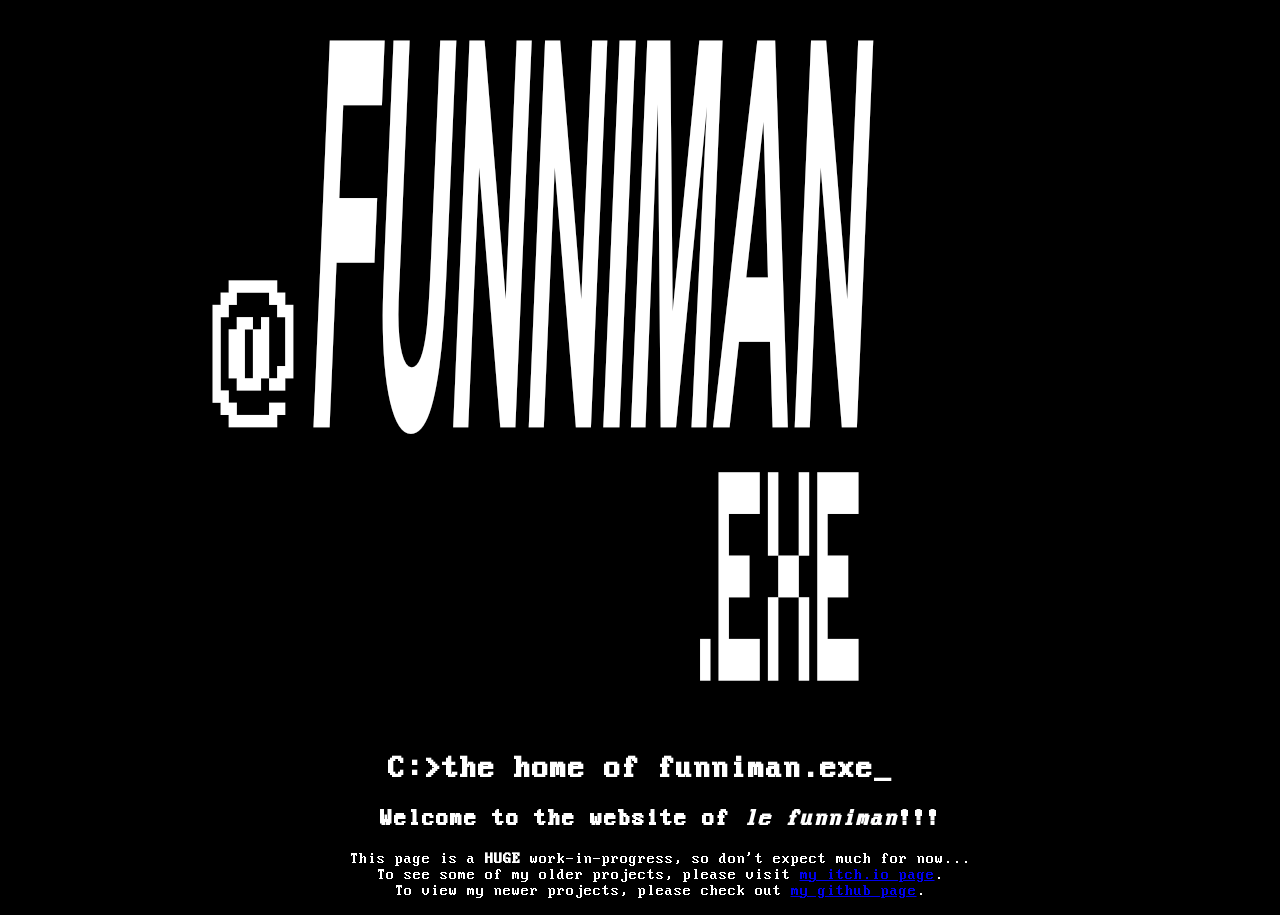
==== index.html @ 6f6a189d "add website" ====
<!DOCTYPE html>
<html>
	<head>
		<meta charset="utf-8">
		<meta name="viewport" content="width=device-width, initial-scale=1">
		<style>
			@font-face { font-family: VgaFont; src: url('content/font/VGA_FONT.ttf'); }
		</style>
		<title>home of le funniman</title>
	</head>
	<body style="background-color:black; color:white; font-family: VgaFont;">
		<center>
			<img src="content/img/funniman_logo_square.png">
			<h1>C:>the home of funniman.exe_</h1>
			<ul>
				<h2>Welcome to the website of <i>le funniman</i>!!!</h2>
				This page is a <b>HUGE</b> work-in-progress, so don't expect much for now...<br>
				To see some of my older projects, please visit <a href="https://funnimanexe.itch.io" target="_blank">my itch.io page</a>.<br>
				To view my newer projects, please check out <a href="https://github.com/theOneTrueFunniBoi" target="_blank">my github page</a>.
			</ul>
		</center>
	</body>
</html>
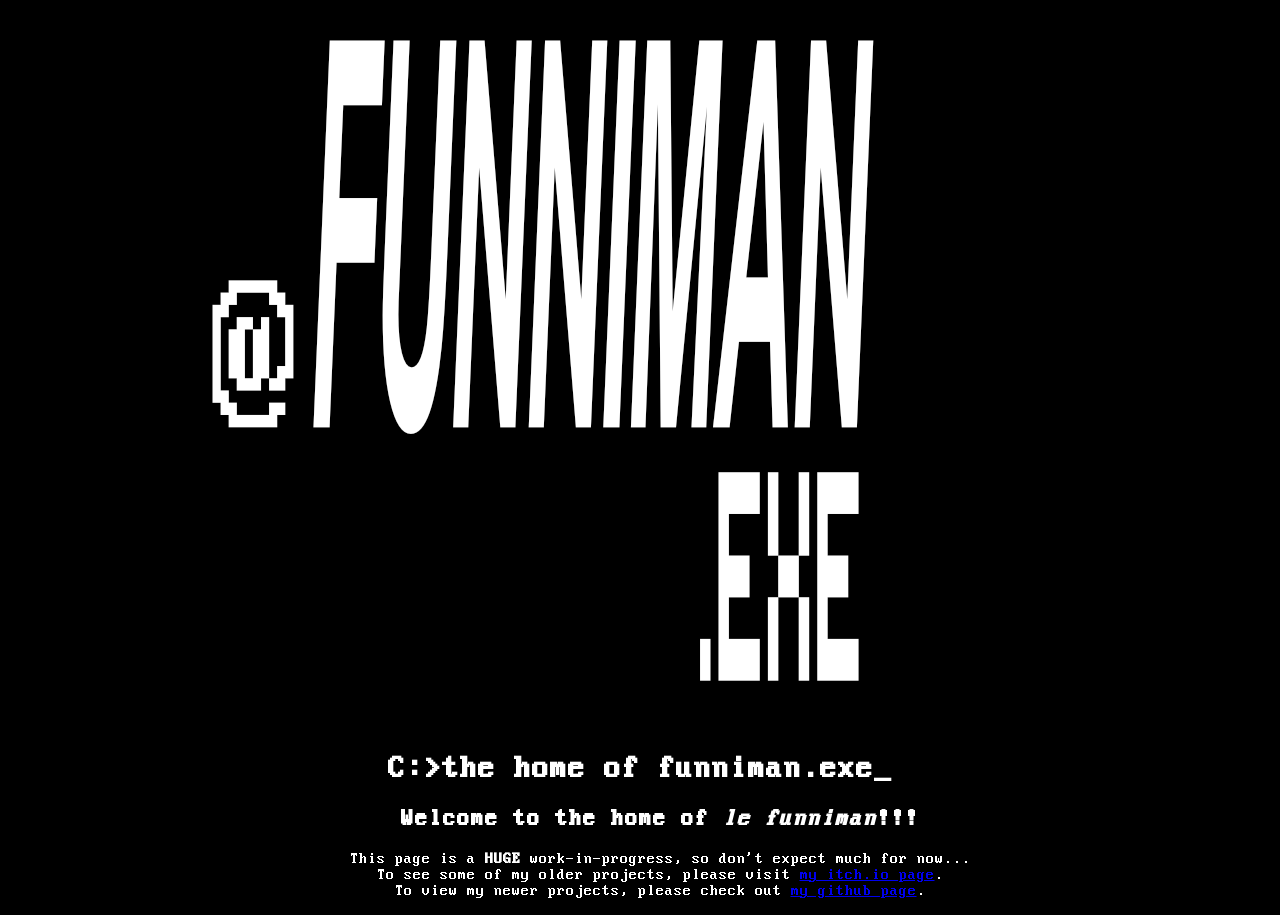
==== commit cdebd706: "Update index.html" ====
--- a/index.html
+++ b/index.html
@@ -13,11 +13,11 @@
 			<img src="content/img/funniman_logo_square.png">
 			<h1>C:>the home of funniman.exe_</h1>
 			<ul>
-				<h2>Welcome to the website of <i>le funniman</i>!!!</h2>
+				<h2>Welcome to the home of <i>le funniman</i>!!!</h2>
 				This page is a <b>HUGE</b> work-in-progress, so don't expect much for now...<br>
 				To see some of my older projects, please visit <a href="https://funnimanexe.itch.io" target="_blank">my itch.io page</a>.<br>
 				To view my newer projects, please check out <a href="https://github.com/theOneTrueFunniBoi" target="_blank">my github page</a>.
 			</ul>
 		</center>
 	</body>
-</html>+</html>
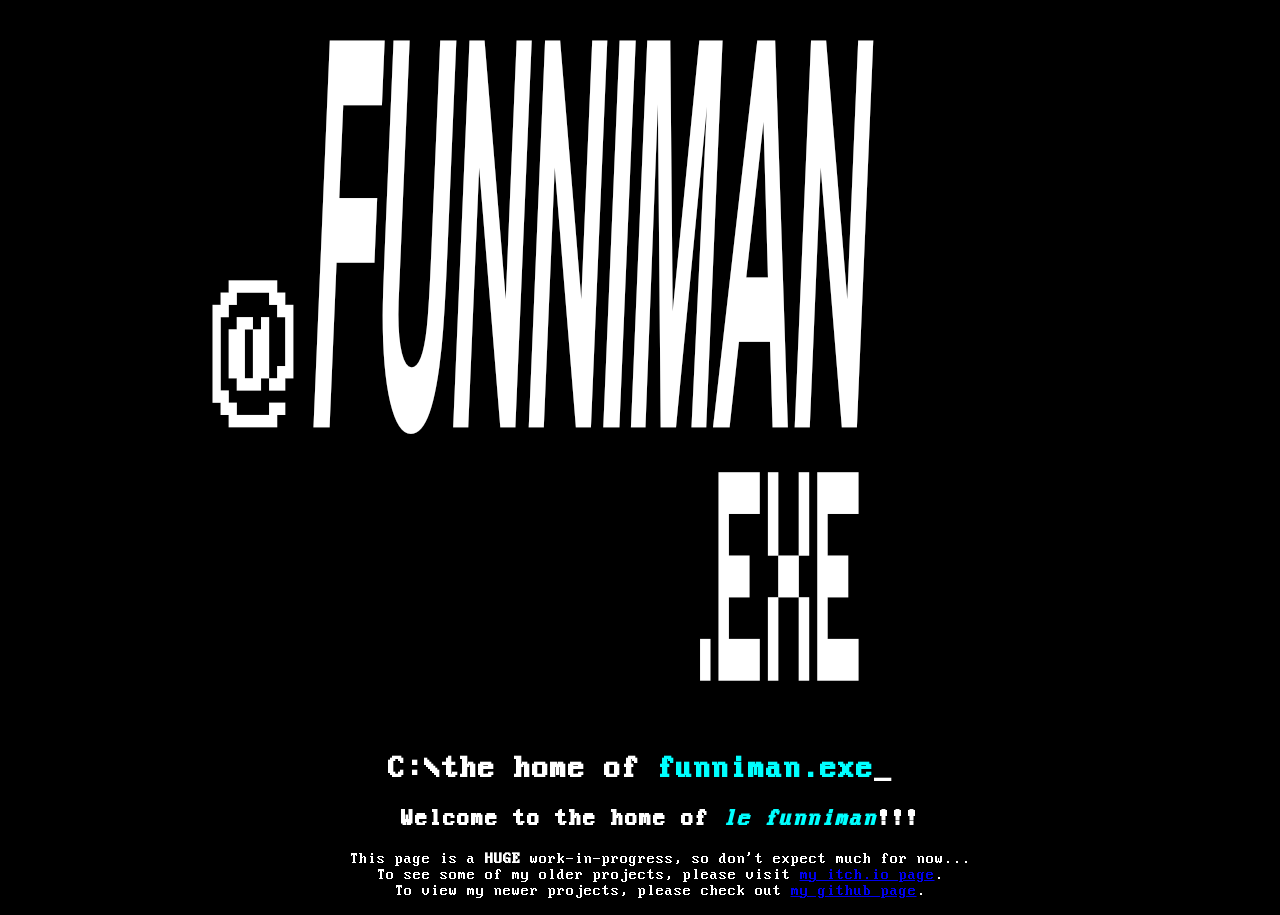
==== commit 0f6ce5aa: "more style" ====
--- a/index.html
+++ b/index.html
@@ -5,18 +5,33 @@
 		<meta name="viewport" content="width=device-width, initial-scale=1">
 		<style>
 			@font-face { font-family: VgaFont; src: url('content/font/VGA_FONT.ttf'); }
+			
+			blink_cursor {
+				color: white;
+				animation-name: flash;
+				animation-duration: 2s;
+				animation-iteration-count: infinite;
+				animation-timing-function: step-start;
+			}
+			
+			@keyframes flash {
+				0% {color: white;}
+				50% {color: black;}
+				100% {color: white;}
+			}
 		</style>
 		<title>home of le funniman</title>
 	</head>
-	<body style="background-color:black; color:white; font-family: VgaFont;">
+	<body style="background-color: black; color: white; font-family: VgaFont;">
 		<center>
 			<img src="content/img/funniman_logo_square.png">
-			<h1>C:>the home of funniman.exe_</h1>
+			<h1>C:\the home of <span style="color: aqua;">funniman.exe</span><blink_cursor>_</blink_cursor>
+			</h1>
 			<ul>
-				<h2>Welcome to the home of <i>le funniman</i>!!!</h2>
+				<h2>Welcome to the home of <i><span style="color: aqua;">le funniman</span></i>!!!</h2>
 				This page is a <b>HUGE</b> work-in-progress, so don't expect much for now...<br>
 				To see some of my older projects, please visit <a href="https://funnimanexe.itch.io" target="_blank">my itch.io page</a>.<br>
-				To view my newer projects, please check out <a href="https://github.com/theOneTrueFunniBoi" target="_blank">my github page</a>.
+				To view my newer projects, please check out <a href="https://github.com/funniman-exe" target="_blank">my github page</a>.
 			</ul>
 		</center>
 	</body>
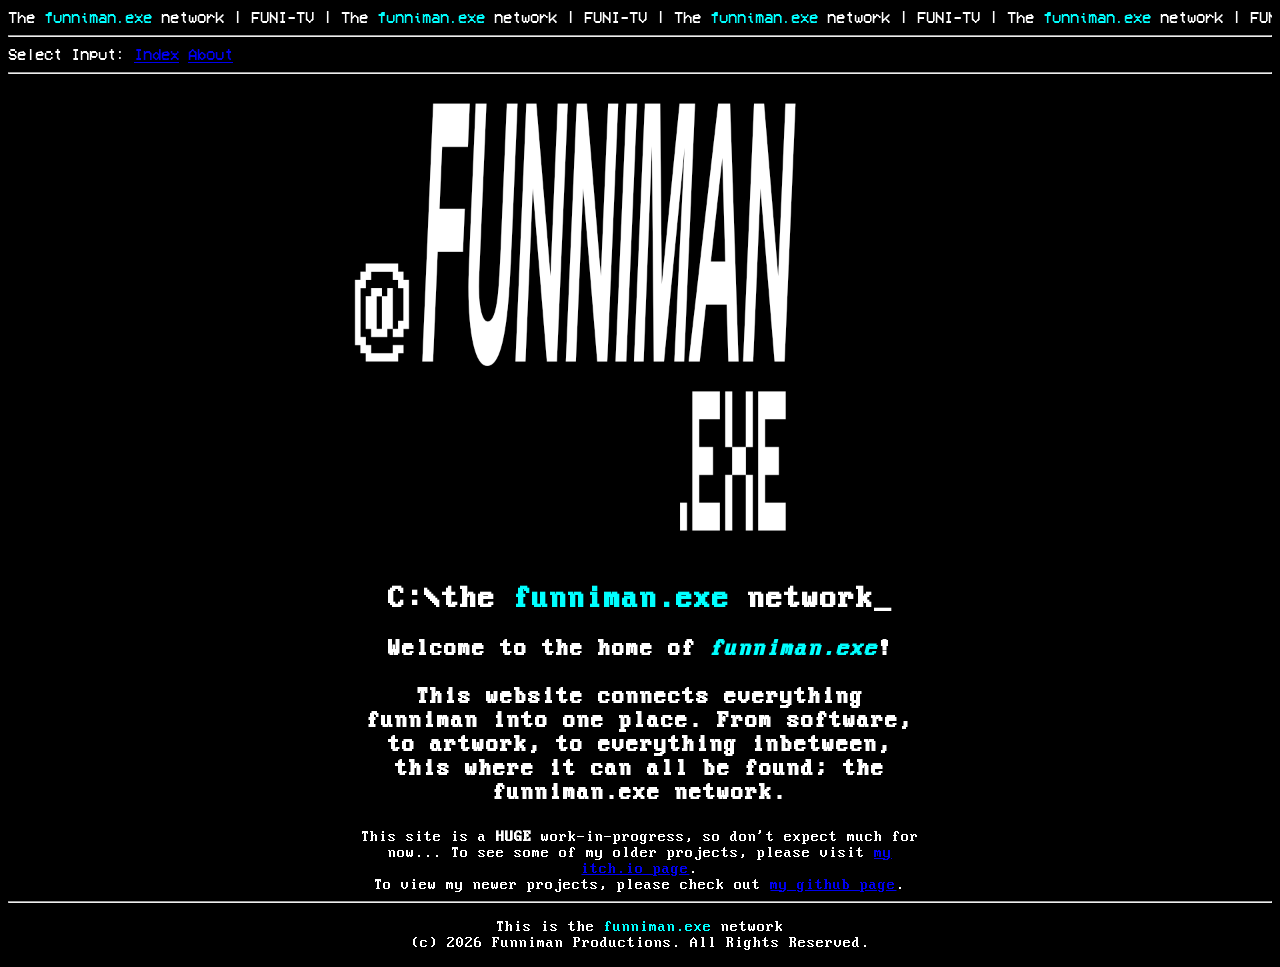
==== commit 57b4f8a8: "Finally, an update!" ====
--- a/index.html
+++ b/index.html
@@ -3,36 +3,33 @@
 	<head>
 		<meta charset="utf-8">
 		<meta name="viewport" content="width=device-width, initial-scale=1">
-		<style>
-			@font-face { font-family: VgaFont; src: url('content/font/VGA_FONT.ttf'); }
-			
-			blink_cursor {
-				color: white;
-				animation-name: flash;
-				animation-duration: 2s;
-				animation-iteration-count: infinite;
-				animation-timing-function: step-start;
-			}
-			
-			@keyframes flash {
-				0% {color: white;}
-				50% {color: black;}
-				100% {color: white;}
-			}
-		</style>
-		<title>home of le funniman</title>
+
+		<title>the funniman network</title>
+		<link rel="stylesheet" href="/styles/default.css">
+
+		<script type="module" src="/styles/default.js" defer></script>
 	</head>
-	<body style="background-color: black; color: white; font-family: VgaFont;">
+	<body>
+		<div id="header-placeholder"></div>
+
 		<center>
-			<img src="content/img/funniman_logo_square.png">
-			<h1>C:\the home of <span style="color: aqua;">funniman.exe</span><blink_cursor>_</blink_cursor>
+			<div class="image-wrapper">
+				<img src="content/img/funniman_logo_square.png" class="responsive-img">
+			</div>
+			<h1>C:\the <span style="color: aqua;">funniman.exe</span> network<blink_cursor>_</blink_cursor>
 			</h1>
-			<ul>
-				<h2>Welcome to the home of <i><span style="color: aqua;">le funniman</span></i>!!!</h2>
-				This page is a <b>HUGE</b> work-in-progress, so don't expect much for now...<br>
+			<h2>Welcome to the home of <i><span style="color: aqua;">funniman.exe</span></i>!</h2>
+			<div style="width: 45%">
+				<h2><p>
+				This website connects everything funniman into one place.
+				From software, to artwork, to everything inbetween, this where it can all be found; the funniman.exe network.
+				</p></h2>
+				This site is a <b>HUGE</b> work-in-progress, so don't expect much for now...
 				To see some of my older projects, please visit <a href="https://funnimanexe.itch.io" target="_blank">my itch.io page</a>.<br>
 				To view my newer projects, please check out <a href="https://github.com/funniman-exe" target="_blank">my github page</a>.
-			</ul>
+			</div>
 		</center>
+
+		<div id="footer-placeholder"></div>
 	</body>
 </html>
--- a/styles/default.css
+++ b/styles/default.css
@@ -0,0 +1,16 @@
+@import url( "/styles/fonts.css" );
+@import url( "/styles/classes.css" );
+
+body
+{
+	background-color: black;
+	color: white;
+	font-family: VgaFont;
+}
+
+header
+{
+	background-color: black;
+	color: white;
+	font-family: VcrOsdMono;
+}
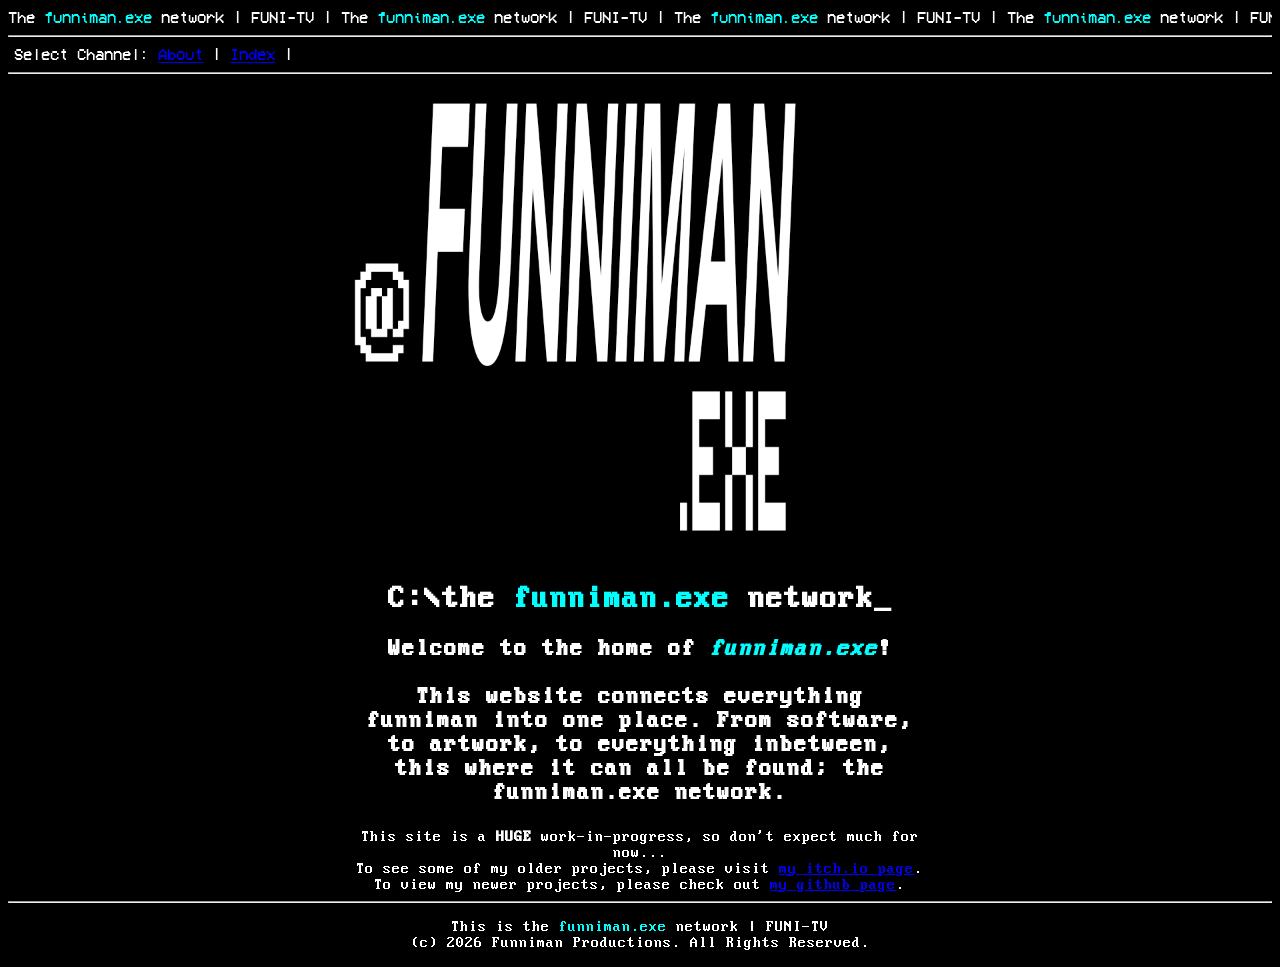
==== commit 50553ee4: "Further improvements" ====
--- a/index.html
+++ b/index.html
@@ -1,35 +1,43 @@
 <!DOCTYPE html>
 <html>
-	<head>
-		<meta charset="utf-8">
-		<meta name="viewport" content="width=device-width, initial-scale=1">
 
-		<title>the funniman network</title>
-		<link rel="stylesheet" href="/styles/default.css">
+<head>
+	<meta charset="utf-8">
+	<meta name="viewport" content="width=device-width, initial-scale=1">
 
-		<script type="module" src="/styles/default.js" defer></script>
-	</head>
-	<body>
-		<div id="header-placeholder"></div>
+	<title>The funniman network</title>
+	<link rel="stylesheet" href="/styles/default.css">
 
-		<center>
-			<div class="image-wrapper">
-				<img src="content/img/funniman_logo_square.png" class="responsive-img">
-			</div>
-			<h1>C:\the <span style="color: aqua;">funniman.exe</span> network<blink_cursor>_</blink_cursor>
-			</h1>
-			<h2>Welcome to the home of <i><span style="color: aqua;">funniman.exe</span></i>!</h2>
-			<div style="width: 45%">
-				<h2><p>
-				This website connects everything funniman into one place.
-				From software, to artwork, to everything inbetween, this where it can all be found; the funniman.exe network.
-				</p></h2>
-				This site is a <b>HUGE</b> work-in-progress, so don't expect much for now...
-				To see some of my older projects, please visit <a href="https://funnimanexe.itch.io" target="_blank">my itch.io page</a>.<br>
-				To view my newer projects, please check out <a href="https://github.com/funniman-exe" target="_blank">my github page</a>.
-			</div>
-		</center>
+	<script type="module" src="/styles/default.js" defer></script>
+</head>
 
-		<div id="footer-placeholder"></div>
-	</body>
-</html>
+<body>
+	<div id="header-placeholder"></div>
+
+	<center>
+		<div class="image-wrapper">
+			<img src="/content/img/funniman_logo_square.png" class="responsive-img">
+		</div>
+		<h1>C:\the <span style="color: aqua;">funniman.exe</span> network<blink_cursor>_</blink_cursor>
+		</h1>
+		<h2>Welcome to the home of <i><span style="color: aqua;">funniman.exe</span></i>!</h2>
+		<div style="width: 45%">
+			<h2>
+				<p>
+					This website connects everything funniman into one place.
+					From software, to artwork, to everything inbetween, this where it can all be
+					found; the funniman.exe network.
+				</p>
+			</h2>
+			This site is a <b>HUGE</b> work-in-progress, so don't expect much for now...<br>
+			To see some of my older projects, please visit <a href="https://funnimanexe.itch.io" target="_blank">my
+				itch.io page</a>.<br>
+			To view my newer projects, please check out <a href="https://github.com/funniman-exe" target="_blank">my
+				github page</a>.
+		</div>
+	</center>
+
+	<div id="footer-placeholder"></div>
+</body>
+
+</html>
--- a/styles/default.css
+++ b/styles/default.css
@@ -1,15 +1,13 @@
-@import url( "/styles/fonts.css" );
-@import url( "/styles/classes.css" );
+@import url("/styles/fonts.css");
+@import url("/styles/classes.css");
 
-body
-{
+body {
 	background-color: black;
 	color: white;
 	font-family: VgaFont;
 }
 
-header
-{
+header {
 	background-color: black;
 	color: white;
 	font-family: VcrOsdMono;
